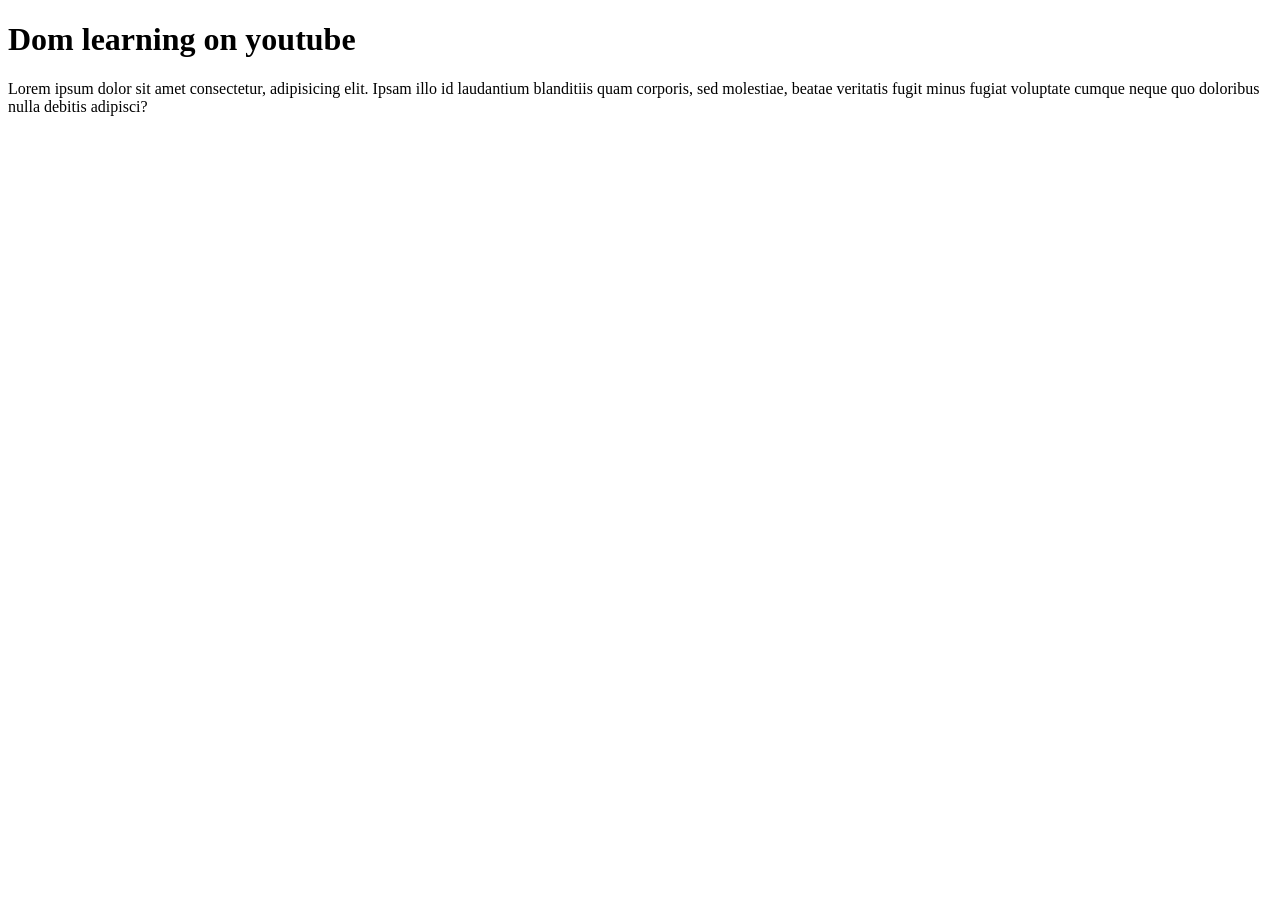
==== JavascriptCode/Dom.html @ c293dadb "loop and methods in js" ====
<!DOCTYPE html>
<html lang="en">
<head>
    <meta charset="UTF-8">
    
    <title>Dom Learning</title>
</head>
<body>
    <div class="bg-black">
        <h1 id="title" class="heading">
            Dom learning on youtube
        </h1>
        <p>Lorem ipsum dolor sit amet consectetur, adipisicing elit. Ipsam illo id laudantium blanditiis quam corporis, sed molestiae, beatae veritatis fugit minus fugiat voluptate cumque neque quo doloribus nulla debitis adipisci?</p>

    </div>
    
</body>
</html>
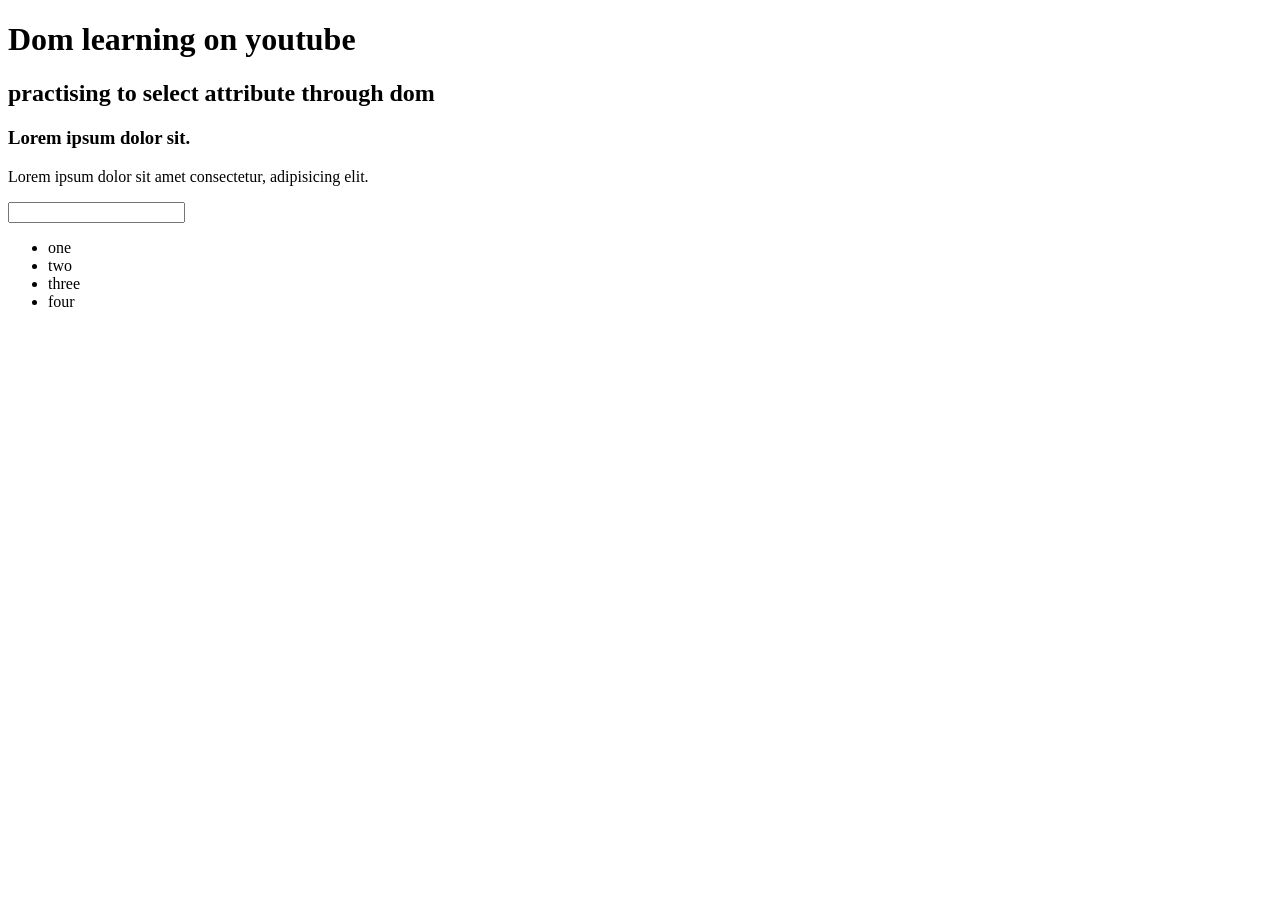
==== commit 7122ad82: "dom manipulation practise" ====
--- a/JavascriptCode/Dom.html
+++ b/JavascriptCode/Dom.html
@@ -5,12 +5,29 @@
     
     <title>Dom Learning</title>
 </head>
-<body>
-    <div class="bg-black">
+<body class="bg-black">
+    <div >
         <h1 id="title" class="heading">
             Dom learning on youtube
+            <span style="display: none;">continue with dom manipulation</span>
         </h1>
-        <p>Lorem ipsum dolor sit amet consectetur, adipisicing elit. Ipsam illo id laudantium blanditiis quam corporis, sed molestiae, beatae veritatis fugit minus fugiat voluptate cumque neque quo doloribus nulla debitis adipisci?</p>
+        <h2>
+            practising to select  attribute through dom
+        </h2>
+        <h3>
+            Lorem ipsum dolor sit.
+        </h3>
+       
+        <p>Lorem ipsum dolor sit amet consectetur, adipisicing elit. </p>
+
+        <input type="password" >
+
+        <ul>
+            <li class="list item">one </li>
+            <li class="list item">two</li>
+            <li class="list item">three</li>
+            <li class="list item">four</li>
+        </ul>
 
     </div>
     
